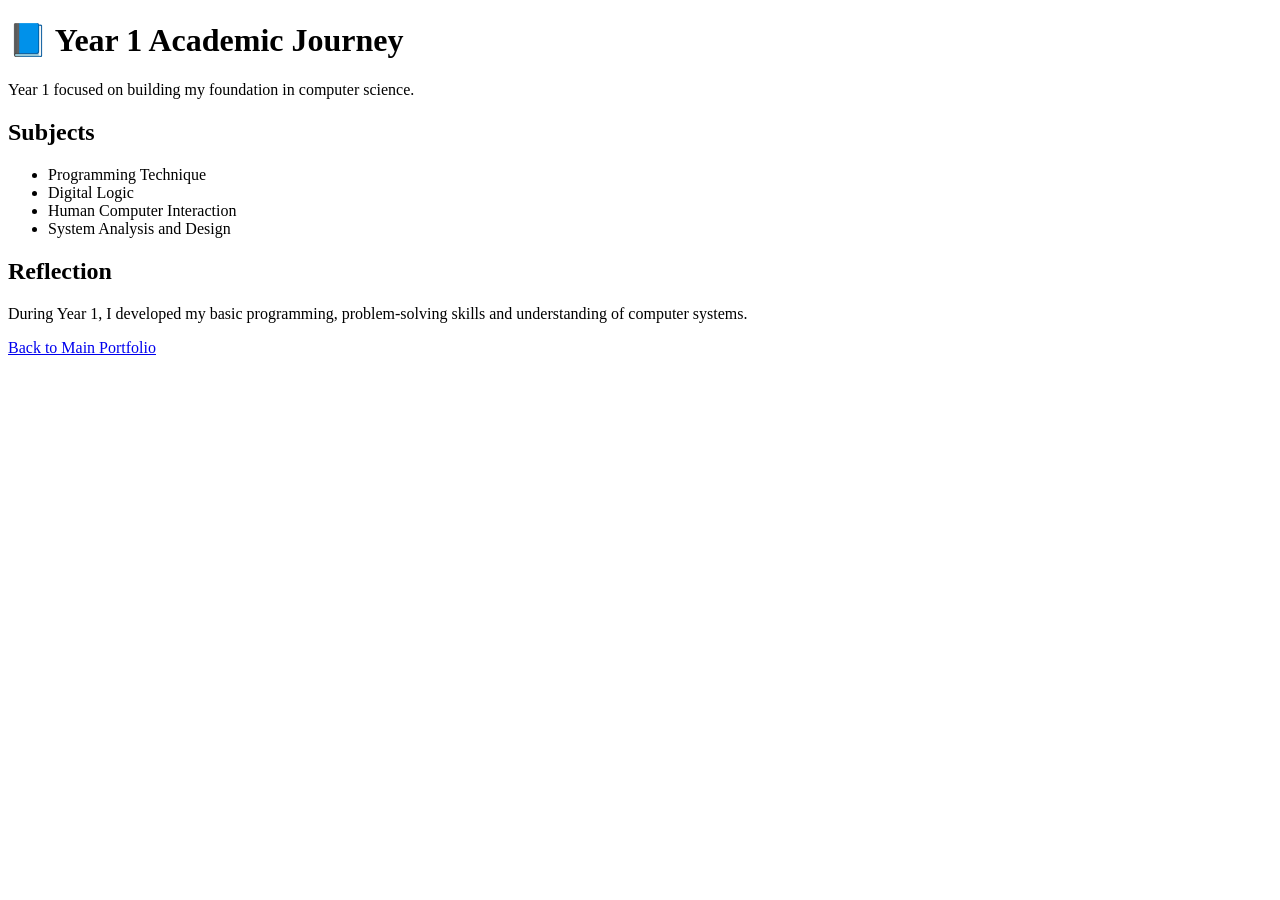
==== Year1/index.html @ 993faced "Create index.html" ====
<!DOCTYPE html>

<html>

<head>

<title>Year 1 - Damiya Portfolio</title>

</head>


<body>


<h1>📘 Year 1 Academic Journey</h1>


<p>
Year 1 focused on building my foundation in computer science.
</p>


<h2>Subjects</h2>


<ul>

<li>Programming Technique</li>

<li>Digital Logic</li>

<li>Human Computer Interaction</li>

<li>System Analysis and Design</li>

</ul>


<h2>Reflection</h2>


<p>

During Year 1, I developed my basic programming,
problem-solving skills and understanding of computer systems.

</p>


<a href="../index.html">
Back to Main Portfolio
</a>


</body>

</html>
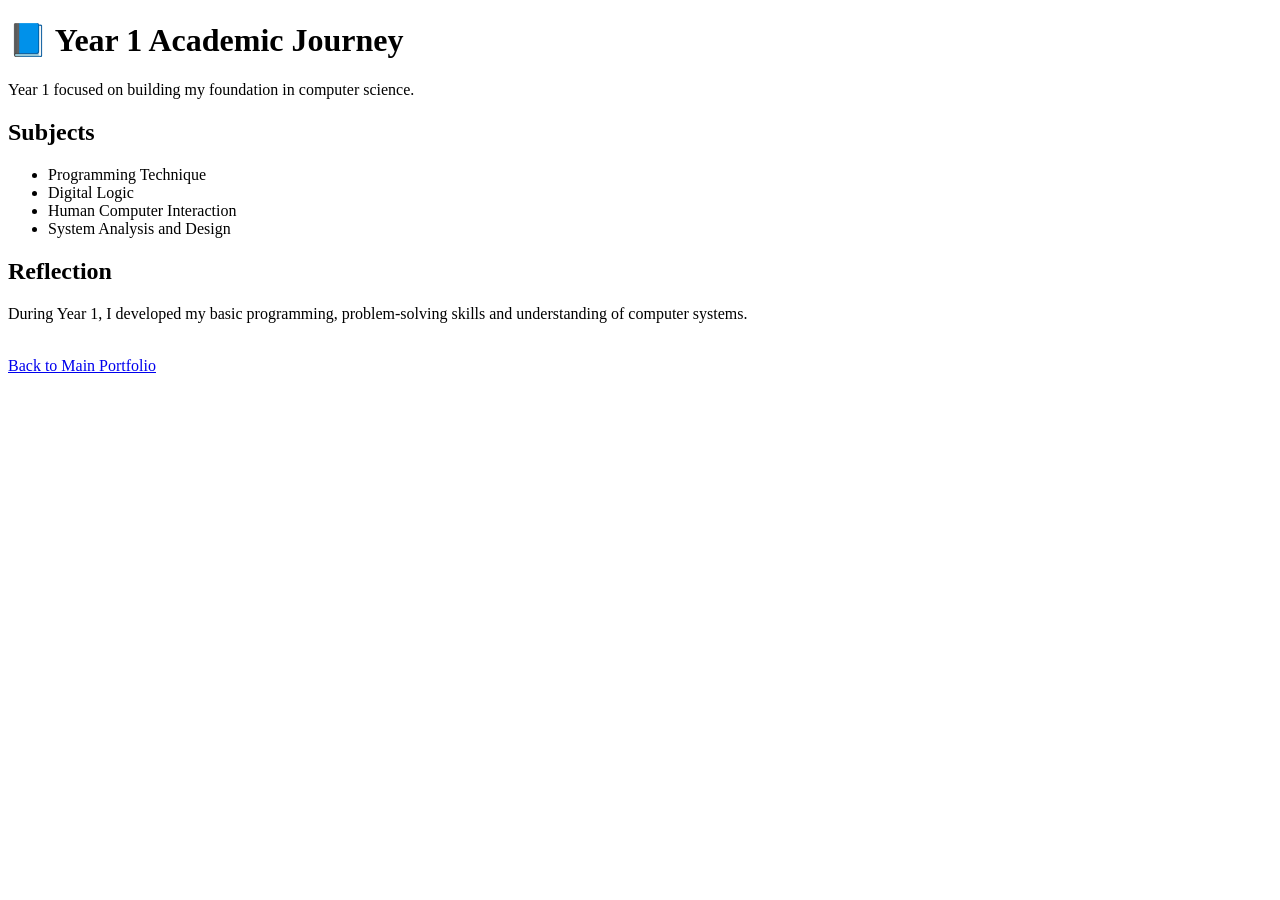
==== commit 106a380d: "Update Year 1 portfolio navigation link" ====
--- a/Year1/index.html
+++ b/Year1/index.html
@@ -1,54 +1,39 @@
 <!DOCTYPE html>
-
 <html>
-
 <head>
-
 <title>Year 1 - Damiya Portfolio</title>
-
 </head>
-
 
 <body>
 
-
 <h1>📘 Year 1 Academic Journey</h1>
-
 
 <p>
 Year 1 focused on building my foundation in computer science.
 </p>
 
-
 <h2>Subjects</h2>
 
-
 <ul>
-
 <li>Programming Technique</li>
-
 <li>Digital Logic</li>
-
 <li>Human Computer Interaction</li>
-
 <li>System Analysis and Design</li>
-
 </ul>
-
 
 <h2>Reflection</h2>
 
-
 <p>
-
 During Year 1, I developed my basic programming,
 problem-solving skills and understanding of computer systems.
-
 </p>
 
+<br>
 
-<a href="../index.html">
-Back to Main Portfolio
+<a href="../index.html">Back to Main Portfolio</a>
+
+</body>
+</html>
 </a>
 
 
